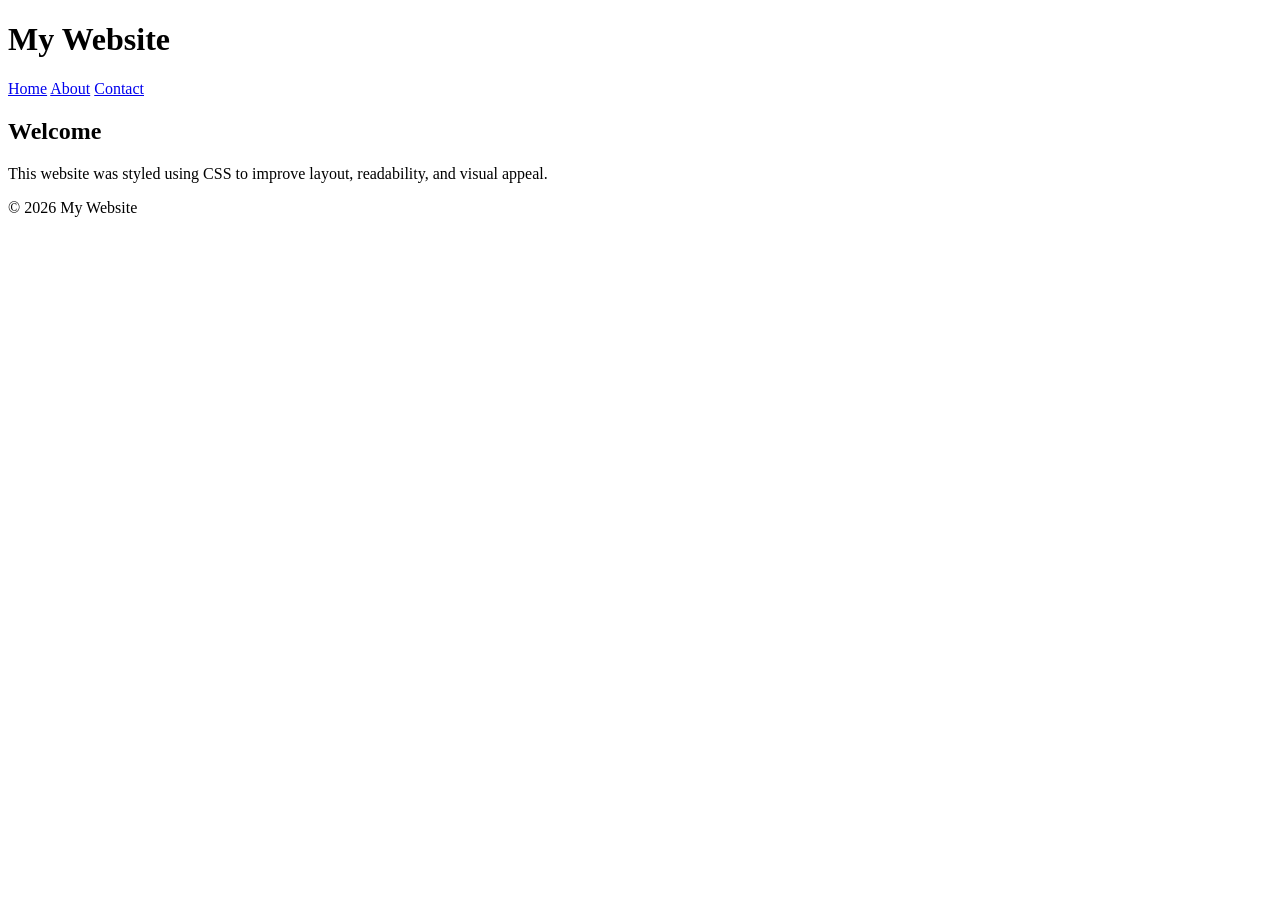
==== index.html @ 0ba9c90c "Create index.html" ====
<!DOCTYPE html>
<html lang="en">

<head>
<meta charset="UTF-8">
<title>My Website</title>
<link rel="stylesheet" href="style.css">
</head>

<body>

<header class="site-header">
<h1>My Website</h1>

<nav>
<a href="index.html">Home</a>
<a href="about.html">About</a>
<a href="contact.html">Contact</a>
</nav>

</header>

<main class="main-content">

<div class="content-box">

<h2>Welcome</h2>

<p>
This website was styled using CSS to improve layout,
readability, and visual appeal.
</p>

</div>

</main>

<footer class="site-footer">
<p>© 2026 My Website</p>
</footer>

</body>

</html>
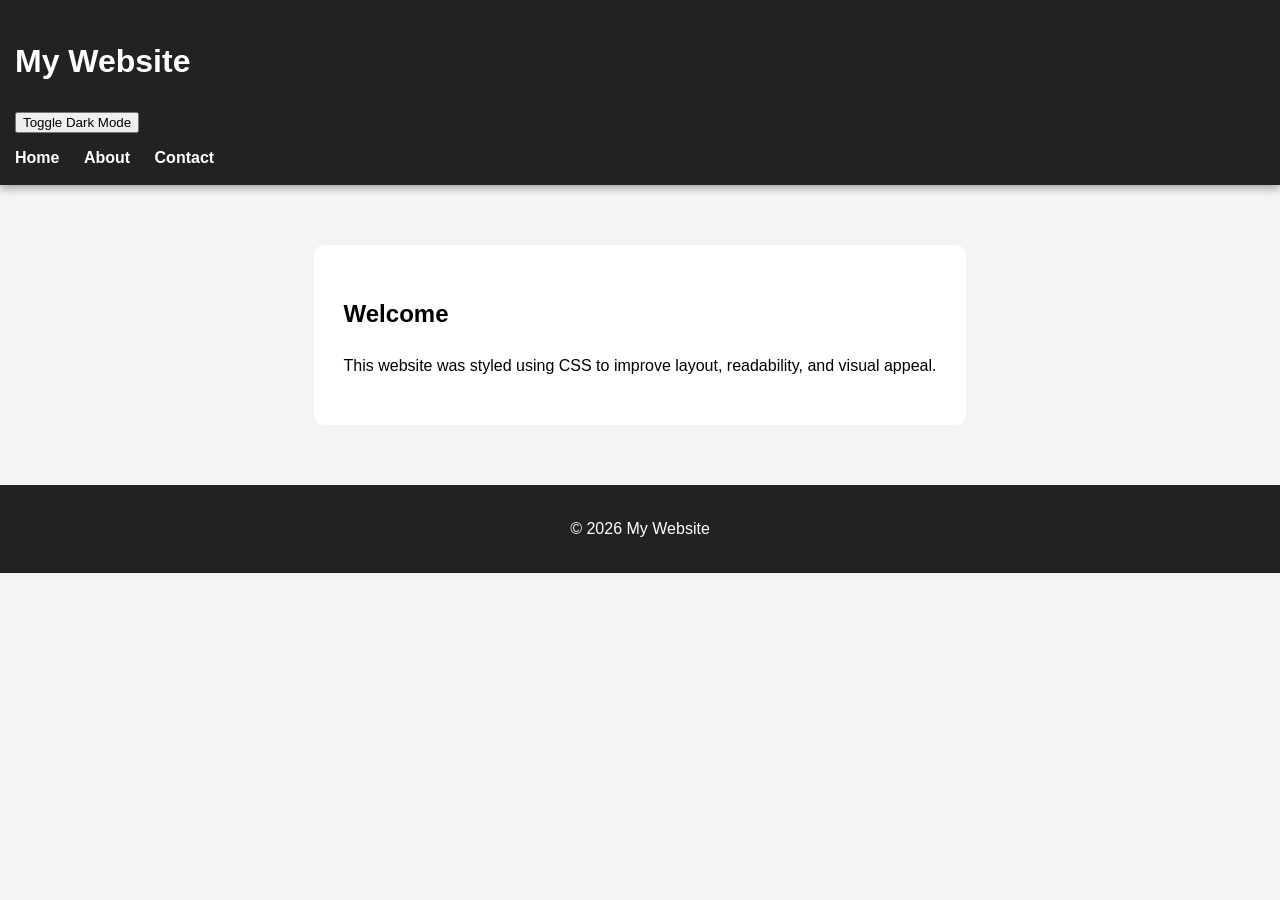
==== commit cb4d0906: "Add theme toggle button and script inclusion" ====
--- a/index.html
+++ b/index.html
@@ -11,6 +11,8 @@
 
 <header class="site-header">
 <h1>My Website</h1>
+
+<button id="themeToggle">Toggle Dark Mode</button>
 
 <nav>
 <a href="index.html">Home</a>
@@ -39,6 +41,7 @@
 <p>© 2026 My Website</p>
 </footer>
 
+<script src="script.js"></script>
+
 </body>
-
 </html>
--- a/style.css
+++ b/style.css
@@ -0,0 +1,51 @@
+body {
+font-family: Arial, Helvetica, sans-serif;
+line-height: 1.6;
+margin: 0;
+background-color: #f4f4f4;
+}
+
+.site-header {
+position: sticky;
+top: 0;
+background-color: #222;
+color: white;
+padding: 15px;
+box-shadow: 0 4px 8px rgba(0,0,0,0.3);
+}
+
+nav {
+margin-top: 10px;
+}
+
+nav a {
+color: white;
+text-decoration: none;
+margin-right: 20px;
+font-weight: bold;
+}
+
+nav a:hover {
+color: #ffd700;
+}
+
+.main-content {
+display: flex;
+justify-content: center;
+align-items: center;
+padding: 60px;
+}
+
+.content-box {
+max-width: 700px;
+background: white;
+padding: 30px;
+border-radius: 10px;
+}
+
+.site-footer {
+background-color: #222;
+color: white;
+text-align: center;
+padding: 15px;
+}
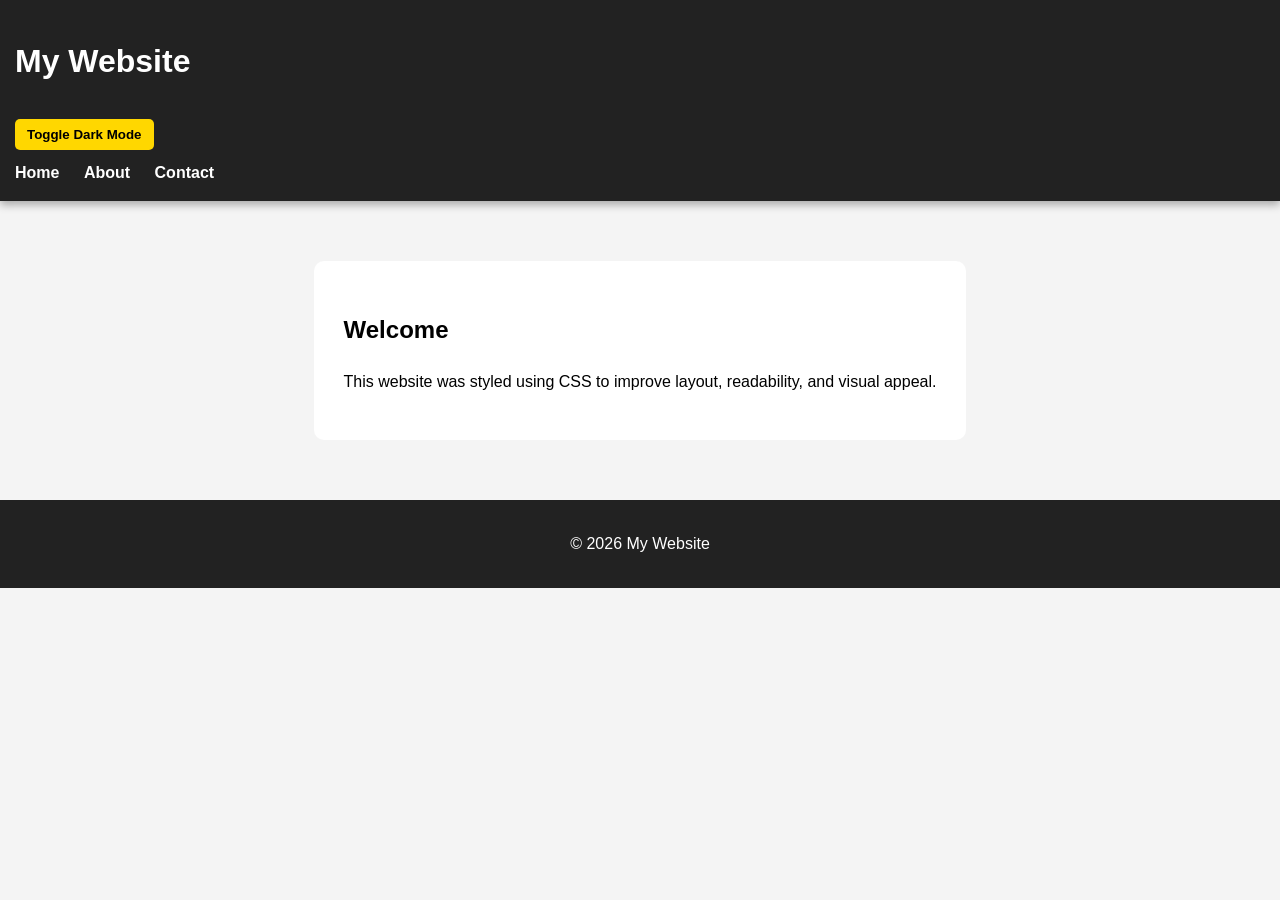
==== commit c0dbd438: "Add viewport meta tag for responsive design" ====
--- a/index.html
+++ b/index.html
@@ -3,6 +3,7 @@
 
 <head>
 <meta charset="UTF-8">
+<meta name="viewport" content="width=device-width, initial-scale=1.0">
 <title>My Website</title>
 <link rel="stylesheet" href="style.css">
 </head>
--- a/style.css
+++ b/style.css
@@ -5,6 +5,7 @@
 background-color: #f4f4f4;
 }
 
+/* Header */
 .site-header {
 position: sticky;
 top: 0;
@@ -14,6 +15,7 @@
 box-shadow: 0 4px 8px rgba(0,0,0,0.3);
 }
 
+/* Navigation */
 nav {
 margin-top: 10px;
 }
@@ -29,6 +31,7 @@
 color: #ffd700;
 }
 
+/* Main content */
 .main-content {
 display: flex;
 justify-content: center;
@@ -43,9 +46,62 @@
 border-radius: 10px;
 }
 
+/* Footer */
 .site-footer {
 background-color: #222;
 color: white;
 text-align: center;
 padding: 15px;
 }
+
+/* Button */
+#themeToggle {
+margin-top: 10px;
+padding: 8px 12px;
+background-color: #ffd700;
+border: none;
+cursor: pointer;
+font-weight: bold;
+border-radius: 5px;
+}
+
+#themeToggle:hover {
+background-color: #e6c200;
+}
+
+/* Dark Mode */
+.dark-mode {
+background-color: #121212;
+color: white;
+}
+
+.dark-mode .site-header {
+background-color: #000;
+}
+
+.dark-mode .content-box {
+background-color: #1e1e1e;
+}
+
+.dark-mode .site-footer {
+background-color: #000;
+}
+@media (max-width: 768px) {
+  .main-content {
+    padding: 20px;
+  }
+
+  nav {
+    display: flex;
+    flex-direction: column;
+    align-items: center;
+  }
+
+  nav a {
+    margin: 10px 0;
+  }
+
+  .content-box {
+    width: 90%;
+  }
+}
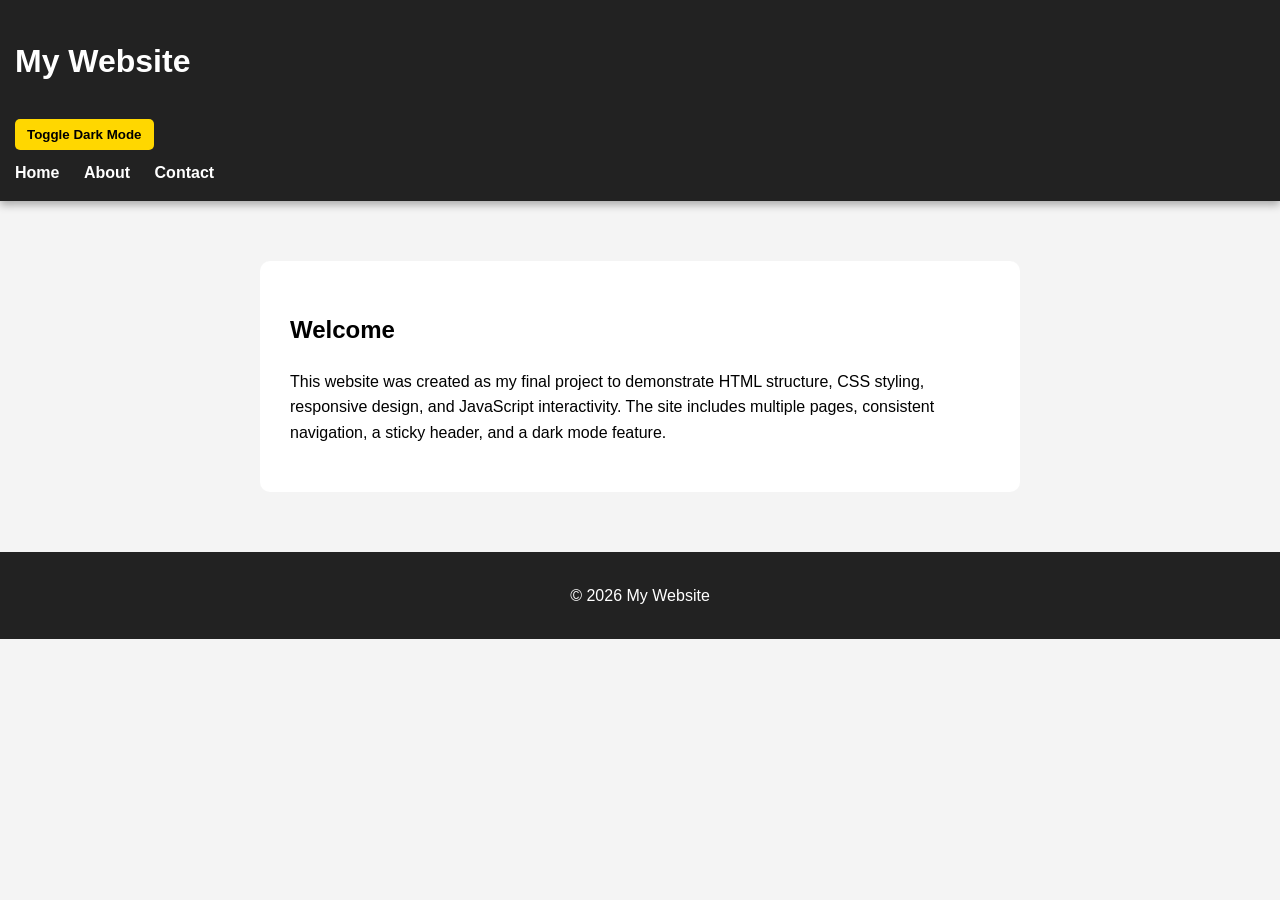
==== commit b059f100: "Update index.html" ====
--- a/index.html
+++ b/index.html
@@ -30,8 +30,9 @@
 <h2>Welcome</h2>
 
 <p>
-This website was styled using CSS to improve layout,
-readability, and visual appeal.
+This website was created as my final project to demonstrate HTML structure,
+CSS styling, responsive design, and JavaScript interactivity. The site includes
+multiple pages, consistent navigation, a sticky header, and a dark mode feature.
 </p>
 
 </div>
